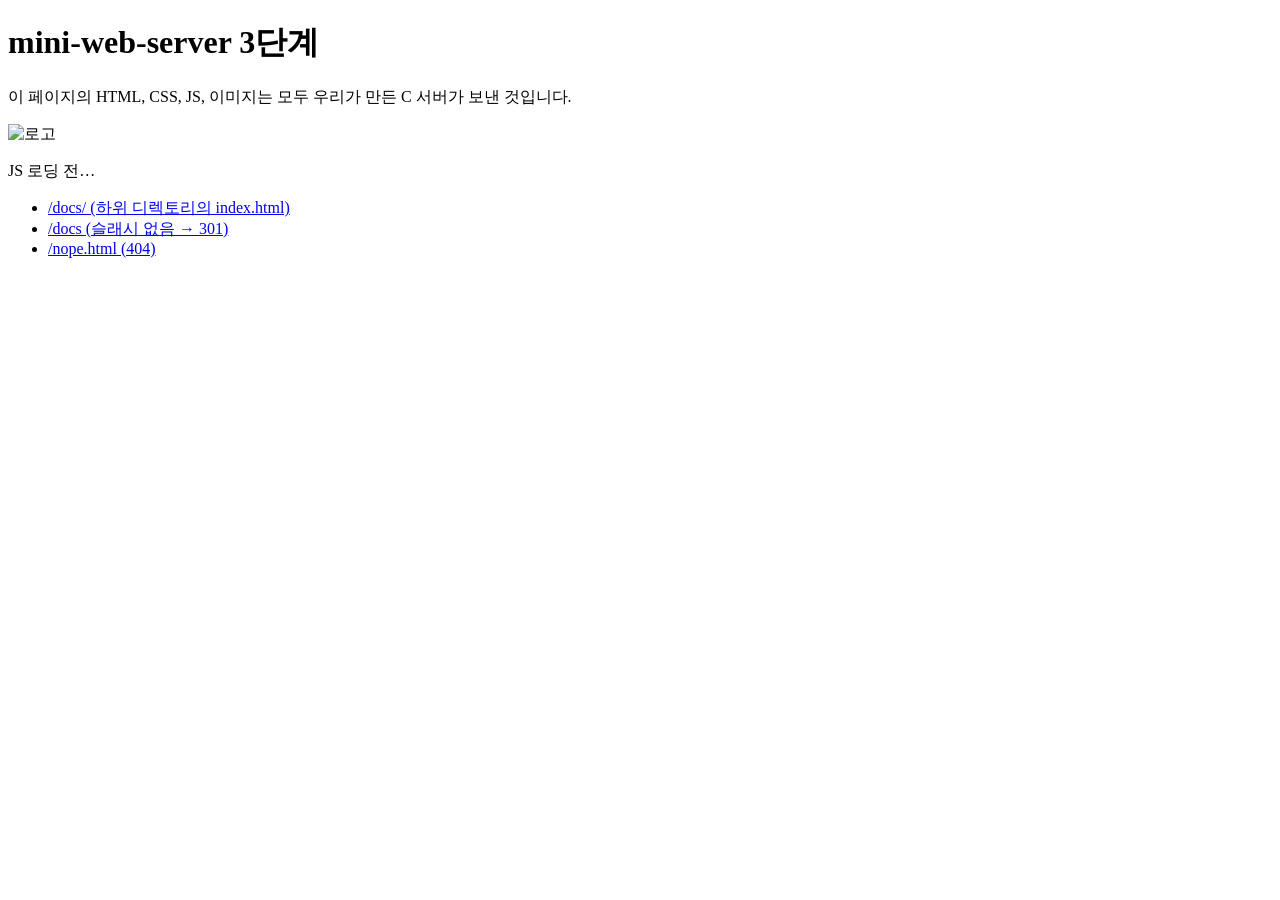
==== www/index.html @ ba0d6b0d "3단계: 정적 파일 서빙 구현 - docroot 인자 추가 (./webserver <port> [docroot=./www]) - URL 디코딩 + 경로 정규화로 ../ 탈출 차단," ====
<!doctype html>
<html lang="ko">
<head>
  <meta charset="utf-8">
  <title>mini-web-server</title>
  <link rel="stylesheet" href="/css/style.css">
</head>
<body>
  <main>
    <h1>mini-web-server 3단계</h1>
    <p>이 페이지의 HTML, CSS, JS, 이미지는 모두 우리가 만든 C 서버가 보낸 것입니다.</p>
    <img src="/img/logo.png" alt="로고" width="128" height="128">
    <p id="js-status">JS 로딩 전…</p>
    <ul>
      <li><a href="/docs/">/docs/ (하위 디렉토리의 index.html)</a></li>
      <li><a href="/docs">/docs (슬래시 없음 → 301)</a></li>
      <li><a href="/nope.html">/nope.html (404)</a></li>
    </ul>
  </main>
  <script src="/js/app.js"></script>
</body>
</html>
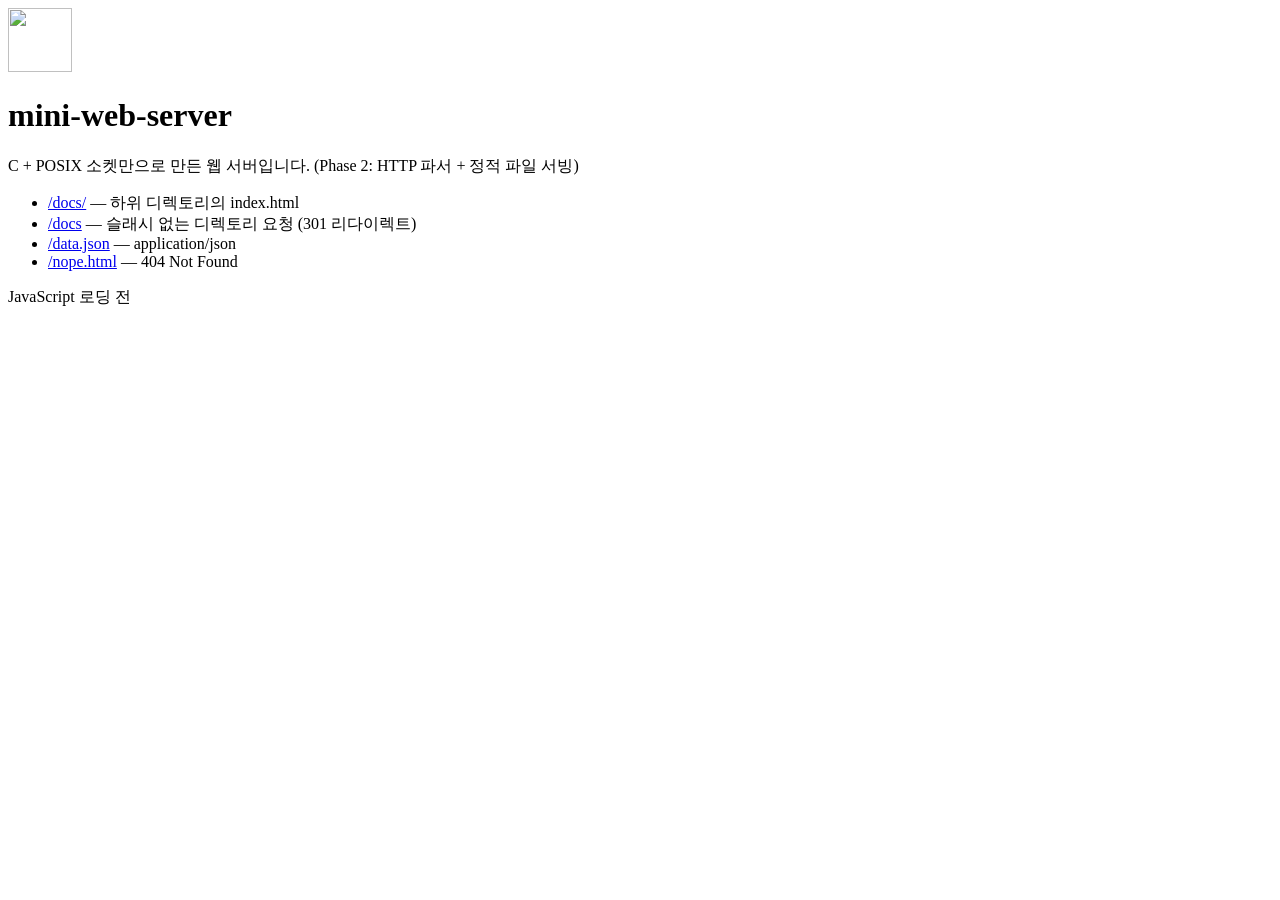
==== commit f98ebc6f: "Phase2" ====
--- a/www/index.html
+++ b/www/index.html
@@ -1,21 +1,24 @@
-<!doctype html>
+<!DOCTYPE html>
 <html lang="ko">
 <head>
   <meta charset="utf-8">
+  <meta name="viewport" content="width=device-width, initial-scale=1">
   <title>mini-web-server</title>
   <link rel="stylesheet" href="/css/style.css">
+  <link rel="icon" href="/images/logo.svg" type="image/svg+xml">
 </head>
 <body>
   <main>
-    <h1>mini-web-server 3단계</h1>
-    <p>이 페이지의 HTML, CSS, JS, 이미지는 모두 우리가 만든 C 서버가 보낸 것입니다.</p>
-    <img src="/img/logo.png" alt="로고" width="128" height="128">
-    <p id="js-status">JS 로딩 전…</p>
+    <img src="/images/logo.svg" alt="" width="64" height="64">
+    <h1>mini-web-server</h1>
+    <p>C + POSIX 소켓만으로 만든 웹 서버입니다. (Phase 2: HTTP 파서 + 정적 파일 서빙)</p>
     <ul>
-      <li><a href="/docs/">/docs/ (하위 디렉토리의 index.html)</a></li>
-      <li><a href="/docs">/docs (슬래시 없음 → 301)</a></li>
-      <li><a href="/nope.html">/nope.html (404)</a></li>
+      <li><a href="/docs/">/docs/</a> — 하위 디렉토리의 index.html</li>
+      <li><a href="/docs">/docs</a> — 슬래시 없는 디렉토리 요청 (301 리다이렉트)</li>
+      <li><a href="/data.json">/data.json</a> — application/json</li>
+      <li><a href="/nope.html">/nope.html</a> — 404 Not Found</li>
     </ul>
+    <p id="js-status">JavaScript 로딩 전</p>
   </main>
   <script src="/js/app.js"></script>
 </body>
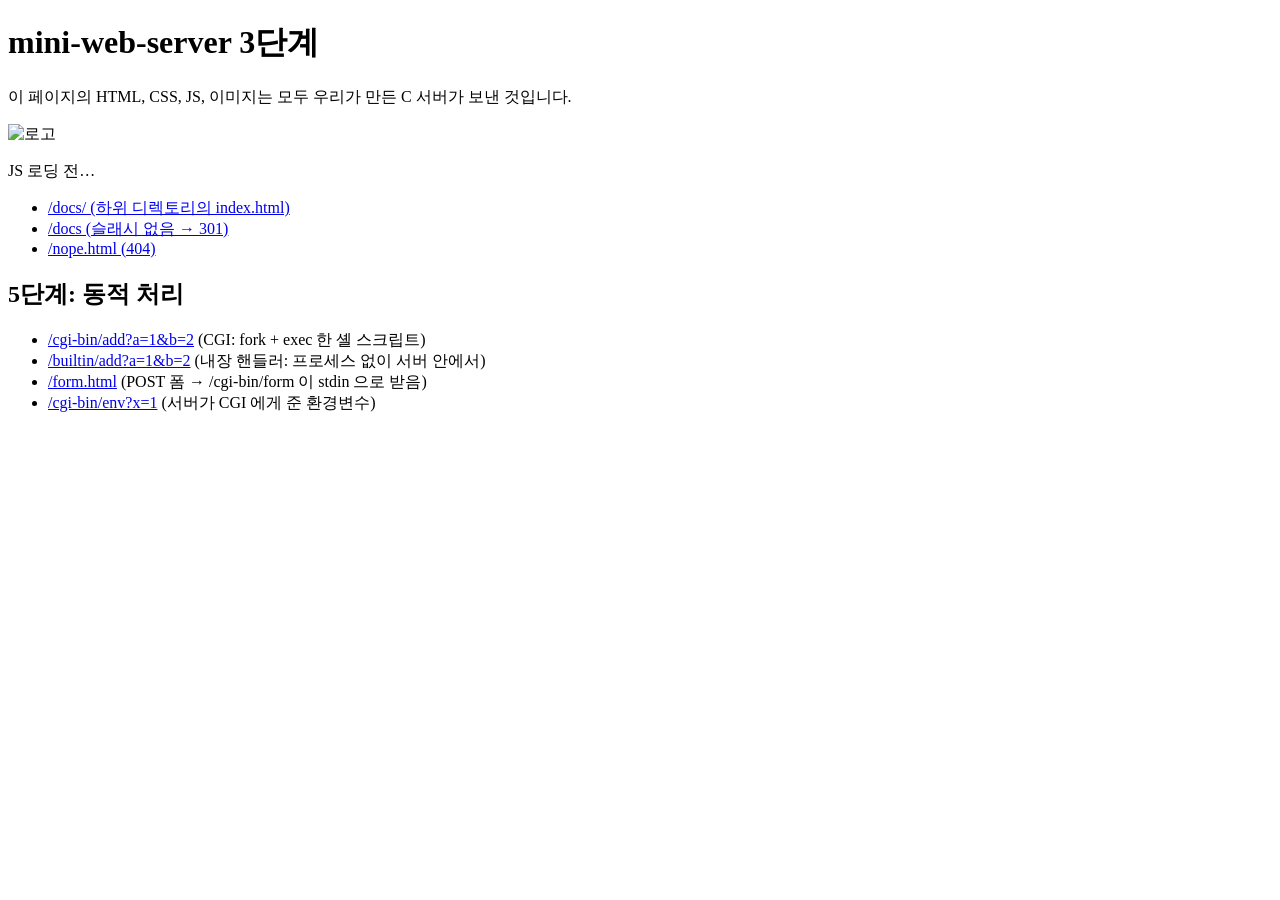
==== commit 60ca2809: "5단계: 비동기 CGI 실행과 내장 핸들러 구현" ====
--- a/www/index.html
+++ b/www/index.html
@@ -1,24 +1,28 @@
-<!DOCTYPE html>
+<!doctype html>
 <html lang="ko">
 <head>
   <meta charset="utf-8">
-  <meta name="viewport" content="width=device-width, initial-scale=1">
   <title>mini-web-server</title>
   <link rel="stylesheet" href="/css/style.css">
-  <link rel="icon" href="/images/logo.svg" type="image/svg+xml">
 </head>
 <body>
   <main>
-    <img src="/images/logo.svg" alt="" width="64" height="64">
-    <h1>mini-web-server</h1>
-    <p>C + POSIX 소켓만으로 만든 웹 서버입니다. (Phase 2: HTTP 파서 + 정적 파일 서빙)</p>
+    <h1>mini-web-server 3단계</h1>
+    <p>이 페이지의 HTML, CSS, JS, 이미지는 모두 우리가 만든 C 서버가 보낸 것입니다.</p>
+    <img src="/img/logo.png" alt="로고" width="128" height="128">
+    <p id="js-status">JS 로딩 전…</p>
     <ul>
-      <li><a href="/docs/">/docs/</a> — 하위 디렉토리의 index.html</li>
-      <li><a href="/docs">/docs</a> — 슬래시 없는 디렉토리 요청 (301 리다이렉트)</li>
-      <li><a href="/data.json">/data.json</a> — application/json</li>
-      <li><a href="/nope.html">/nope.html</a> — 404 Not Found</li>
+      <li><a href="/docs/">/docs/ (하위 디렉토리의 index.html)</a></li>
+      <li><a href="/docs">/docs (슬래시 없음 → 301)</a></li>
+      <li><a href="/nope.html">/nope.html (404)</a></li>
     </ul>
-    <p id="js-status">JavaScript 로딩 전</p>
+    <h2>5단계: 동적 처리</h2>
+    <ul>
+      <li><a href="/cgi-bin/add?a=1&amp;b=2">/cgi-bin/add?a=1&amp;b=2</a> (CGI: fork + exec 한 셸 스크립트)</li>
+      <li><a href="/builtin/add?a=1&amp;b=2">/builtin/add?a=1&amp;b=2</a> (내장 핸들러: 프로세스 없이 서버 안에서)</li>
+      <li><a href="/form.html">/form.html</a> (POST 폼 → /cgi-bin/form 이 stdin 으로 받음)</li>
+      <li><a href="/cgi-bin/env?x=1">/cgi-bin/env?x=1</a> (서버가 CGI 에게 준 환경변수)</li>
+    </ul>
   </main>
   <script src="/js/app.js"></script>
 </body>
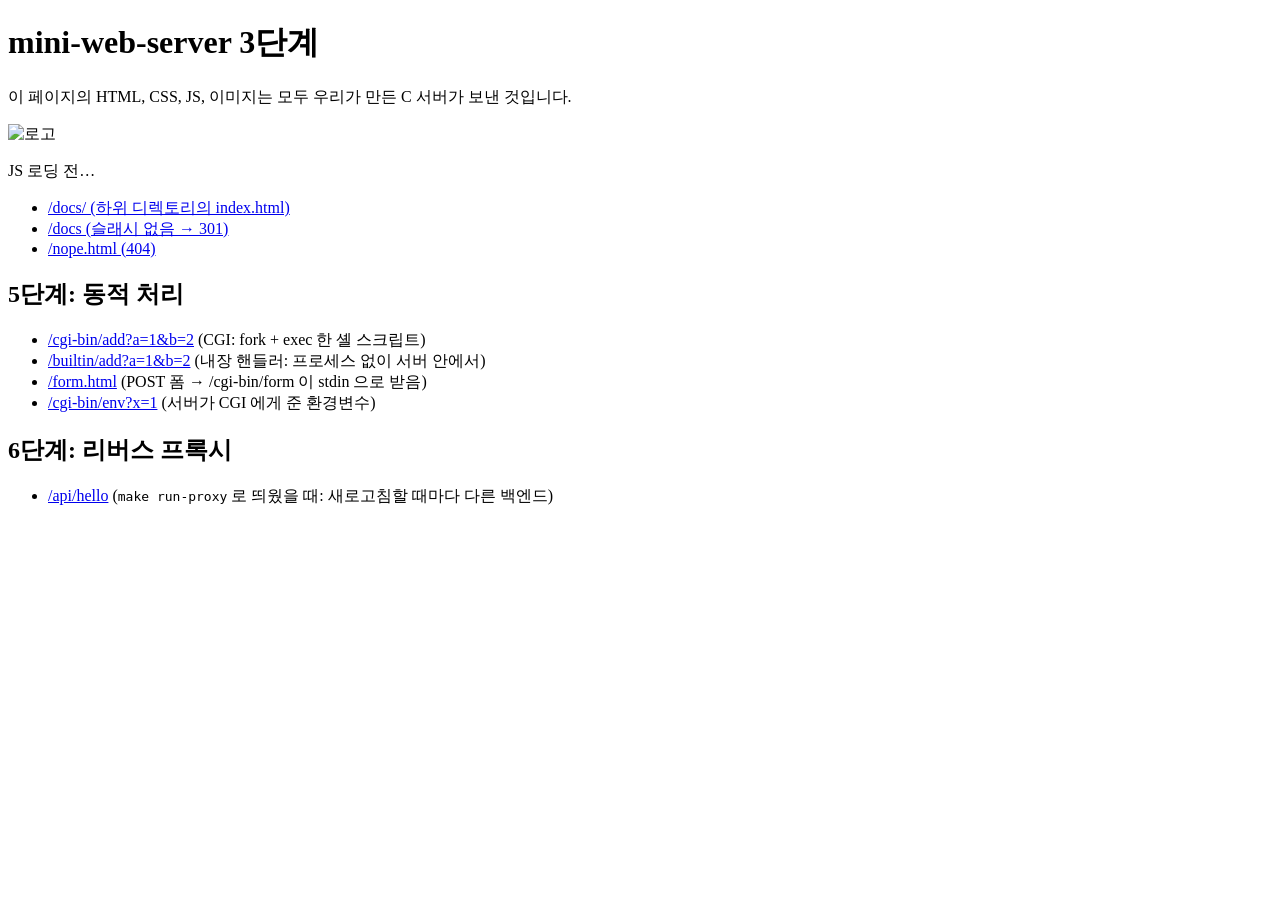
==== commit 335aba24: "6단계: 리버스 프록시와 라운드 로빈 분산 구현" ====
--- a/www/index.html
+++ b/www/index.html
@@ -23,6 +23,10 @@
       <li><a href="/form.html">/form.html</a> (POST 폼 → /cgi-bin/form 이 stdin 으로 받음)</li>
       <li><a href="/cgi-bin/env?x=1">/cgi-bin/env?x=1</a> (서버가 CGI 에게 준 환경변수)</li>
     </ul>
+    <h2>6단계: 리버스 프록시</h2>
+    <ul>
+      <li><a href="/api/hello">/api/hello</a> (<code>make run-proxy</code> 로 띄웠을 때: 새로고침할 때마다 다른 백엔드)</li>
+    </ul>
   </main>
   <script src="/js/app.js"></script>
 </body>
